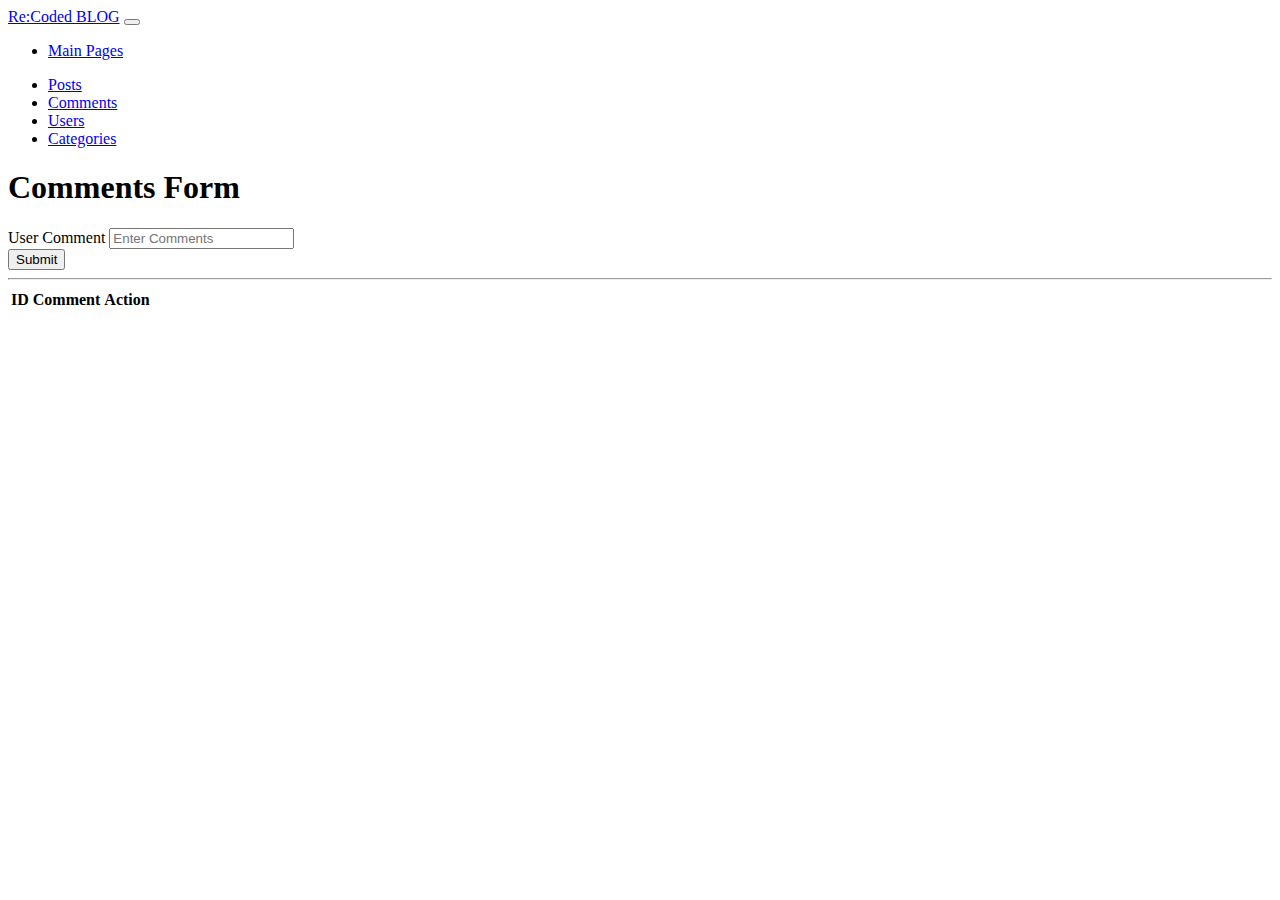
==== dashboard/comments.html @ 27c44349 "admin dashboard finished" ====
<!DOCTYPE html>
<html lang="en">

<head>
    <meta charset="UTF-8">
    <meta name="viewport" content="width=device-width, initial-scale=1.0">
    <meta http-equiv="X-UA-Compatible" content="ie=edge">
    <title>Document</title>
    <link rel="stylesheet" href="https://stackpath.bootstrapcdn.com/bootstrap/4.1.3/css/bootstrap.min.css" integrity="sha384-MCw98/SFnGE8fJT3GXwEOngsV7Zt27NXFoaoApmYm81iuXoPkFOJwJ8ERdknLPMO"
        crossorigin="anonymous">
    <link rel="stylesheet" href="https://bootswatch.com/4/minty/bootstrap.min.css">
</head>

<body>
    <div class="container">
        <nav class="navbar navbar-expand-lg navbar-light bg-light">
            <a class="navbar-brand" href="#">Re:Coded BLOG</a>
            <button class="navbar-toggler" type="button" data-toggle="collapse" data-target="#navbarText" aria-controls="navbarText"
                aria-expanded="false" aria-label="Toggle navigation">
                <span class="navbar-toggler-icon"></span>
            </button>
            <div class="collapse navbar-collapse" id="navbarText">
                <ul class="navbar-nav mr-auto">
                    <li class="nav-item">
                        <a class="nav-link" href="../index.html">Main Pages</a>
                    </li>
                </ul>
                <span class="navbar-item">
                    <ul class="navbar-nav mr-auto">
                        <li class="nav-item">
                            <a class="nav-link" href="./posts.html">Posts</a>
                        </li>
                        <li class="nav-item">
                            <a class="nav-link" href="./comments.html">Comments</a>
                        </li>
                        <li class="nav-item">
                            <a class="nav-link" href="./users.html">Users</a>
                        </li>
                        <li class="nav-item">
                            <a class="nav-link" href="./categories.html">Categories</a>
                        </li>
                    </ul>
                </span>
            </div>
        </nav>
        <h1>Comments Form</h1>

        <form class="form-inline">
            <div class="form-group mb-2">
                <label for="comment">User Comment</label>
                <input type="text" id="comment" class="form-control" placeholder="Enter Comments">
            </div>

            <!-- <div class="form-group mx-sm-3 mb-2">
                <label for="exampleInputEmail1">Email address</label>
                <input type="email" class="form-control" id="Email" aria-describedby="emailHelp" placeholder="Enter email">

            </div> -->
            <button type="submit" class="btn btn-outline-secondary" id="sub-button">Submit</button>
        </form>
        <hr>
        <table class="table table-bordered">
            <thead>
                <tr>
                    <th scope="col">ID</th>
                    <th scope="col">Comment</th>
                    <th scope="col">Action</th>
                </tr>
            </thead>
            <tbody></tbody>
        </table>
    </div>
    </div>
    <script src="https://code.jquery.com/jquery-3.3.1.min.js"></script>
    <script src="../script/comments.js"></script>
</body>

</html>
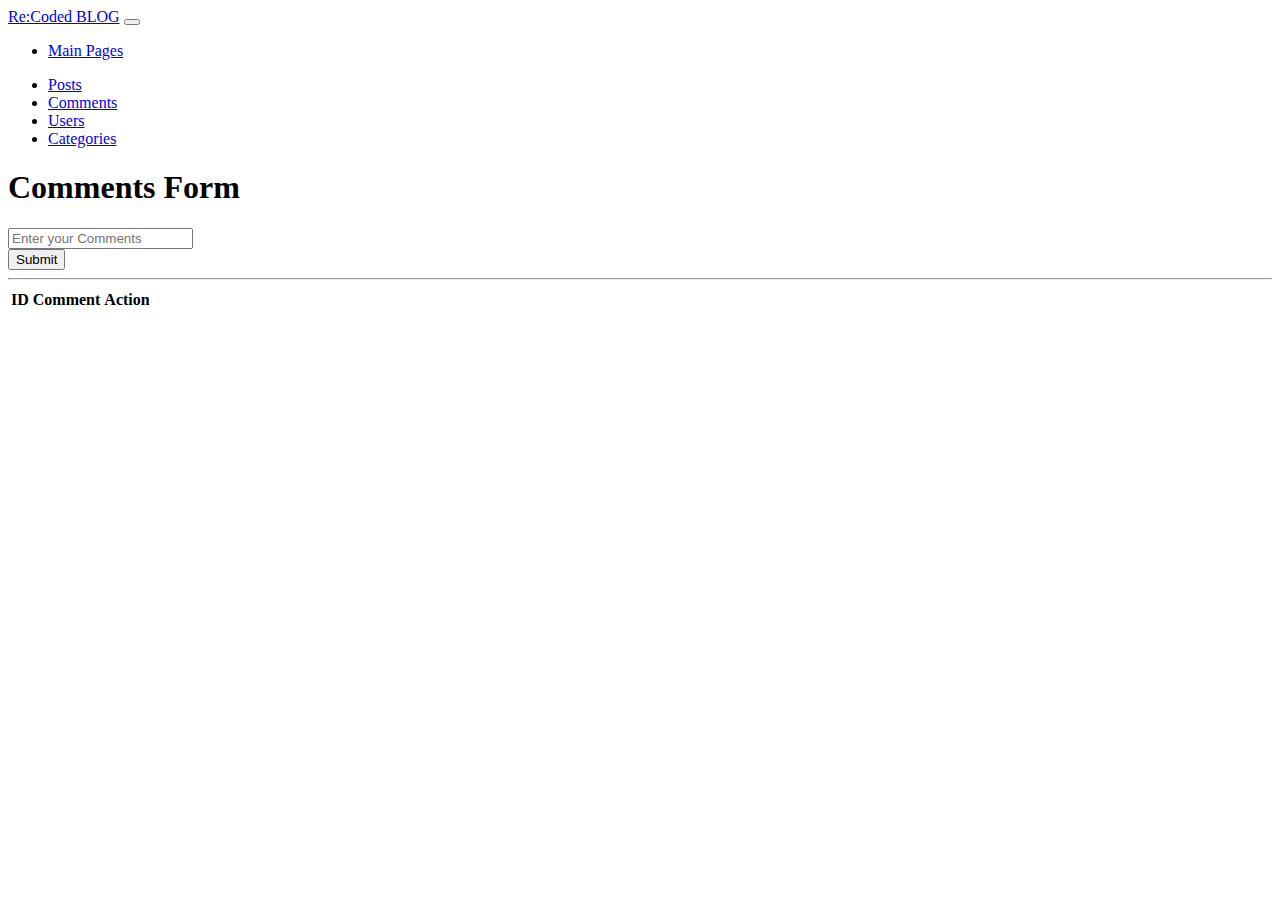
==== commit 948511ca: "dashboard done" ====
--- a/dashboard/comments.html
+++ b/dashboard/comments.html
@@ -45,10 +45,9 @@
         </nav>
         <h1>Comments Form</h1>
 
-        <form class="form-inline">
+        <form class="form">
             <div class="form-group mb-2">
-                <label for="comment">User Comment</label>
-                <input type="text" id="comment" class="form-control" placeholder="Enter Comments">
+                <input type="text" id="comment" class="form-control" placeholder="Enter your Comments">
             </div>
 
             <!-- <div class="form-group mx-sm-3 mb-2">
@@ -64,7 +63,7 @@
                 <tr>
                     <th scope="col">ID</th>
                     <th scope="col">Comment</th>
-                    <th scope="col">Action</th>
+                    <th scope="col" colspan="2">Action</th>
                 </tr>
             </thead>
             <tbody></tbody>
